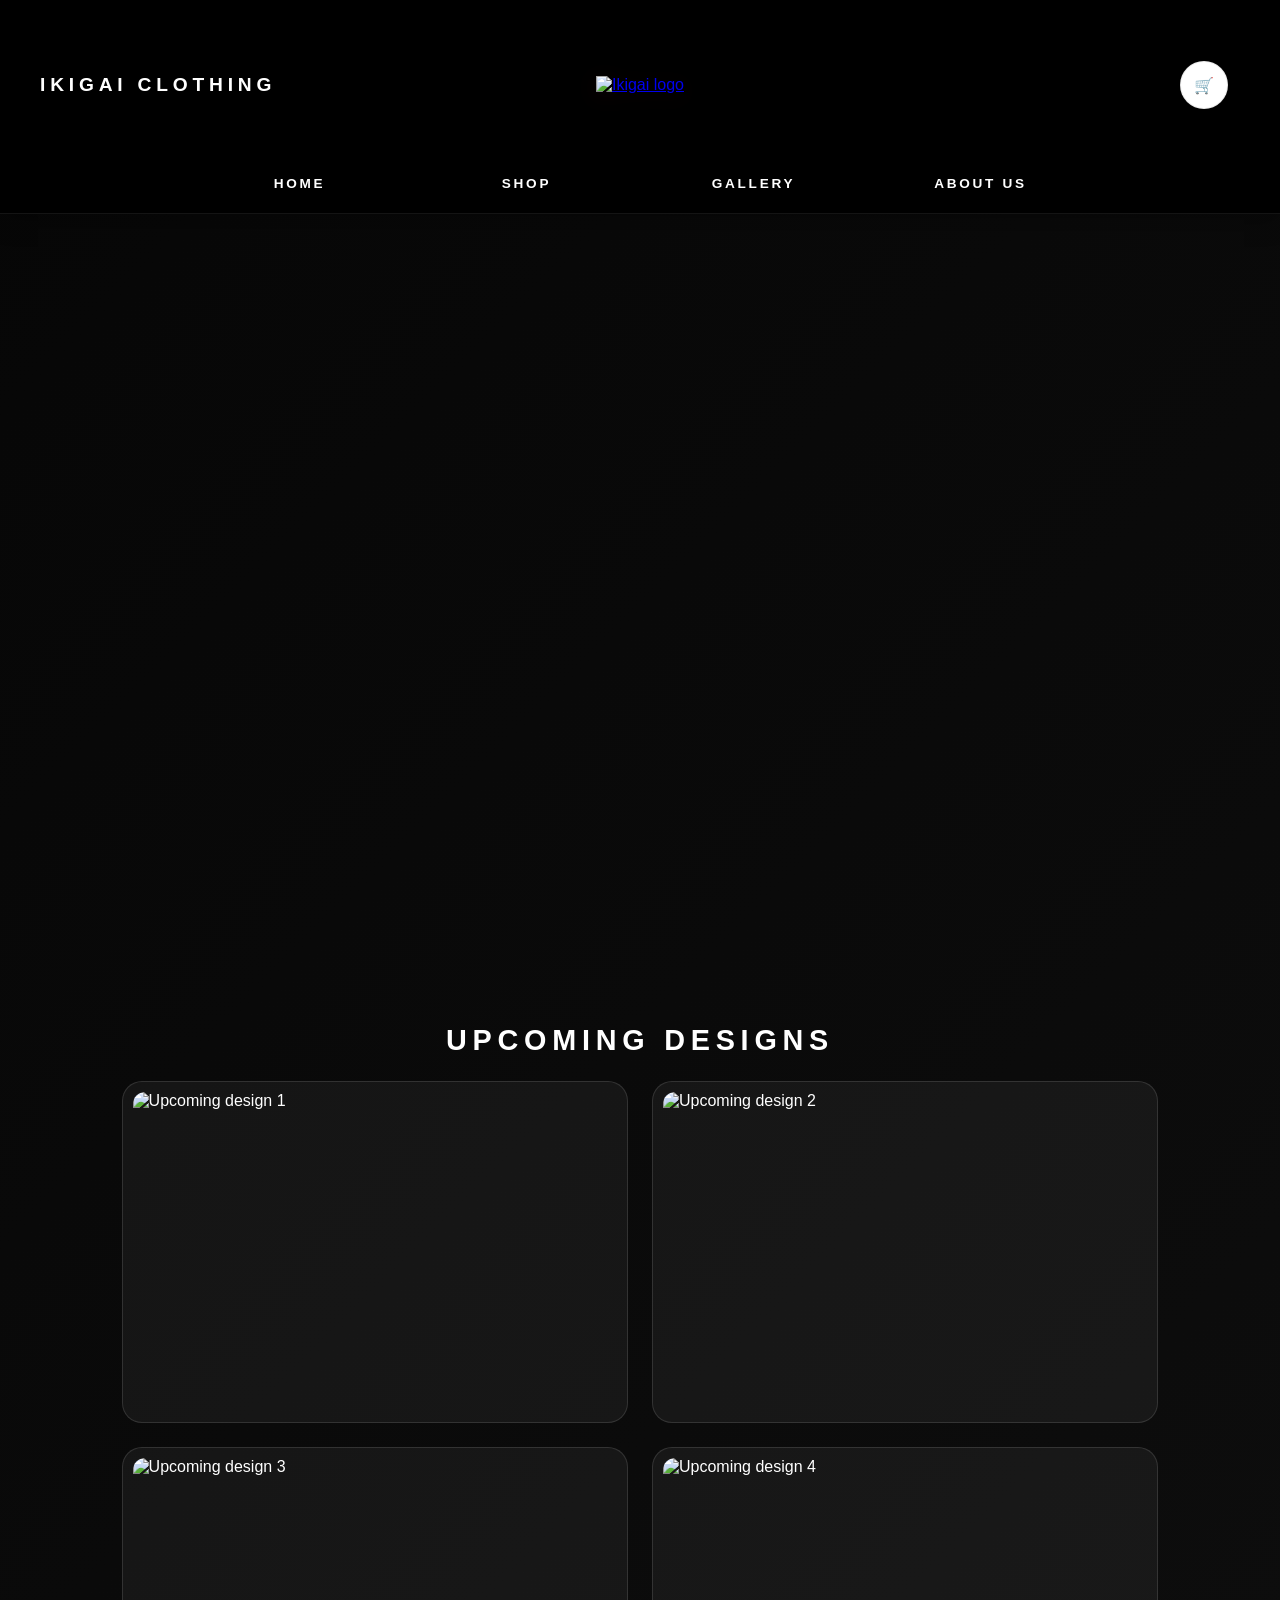
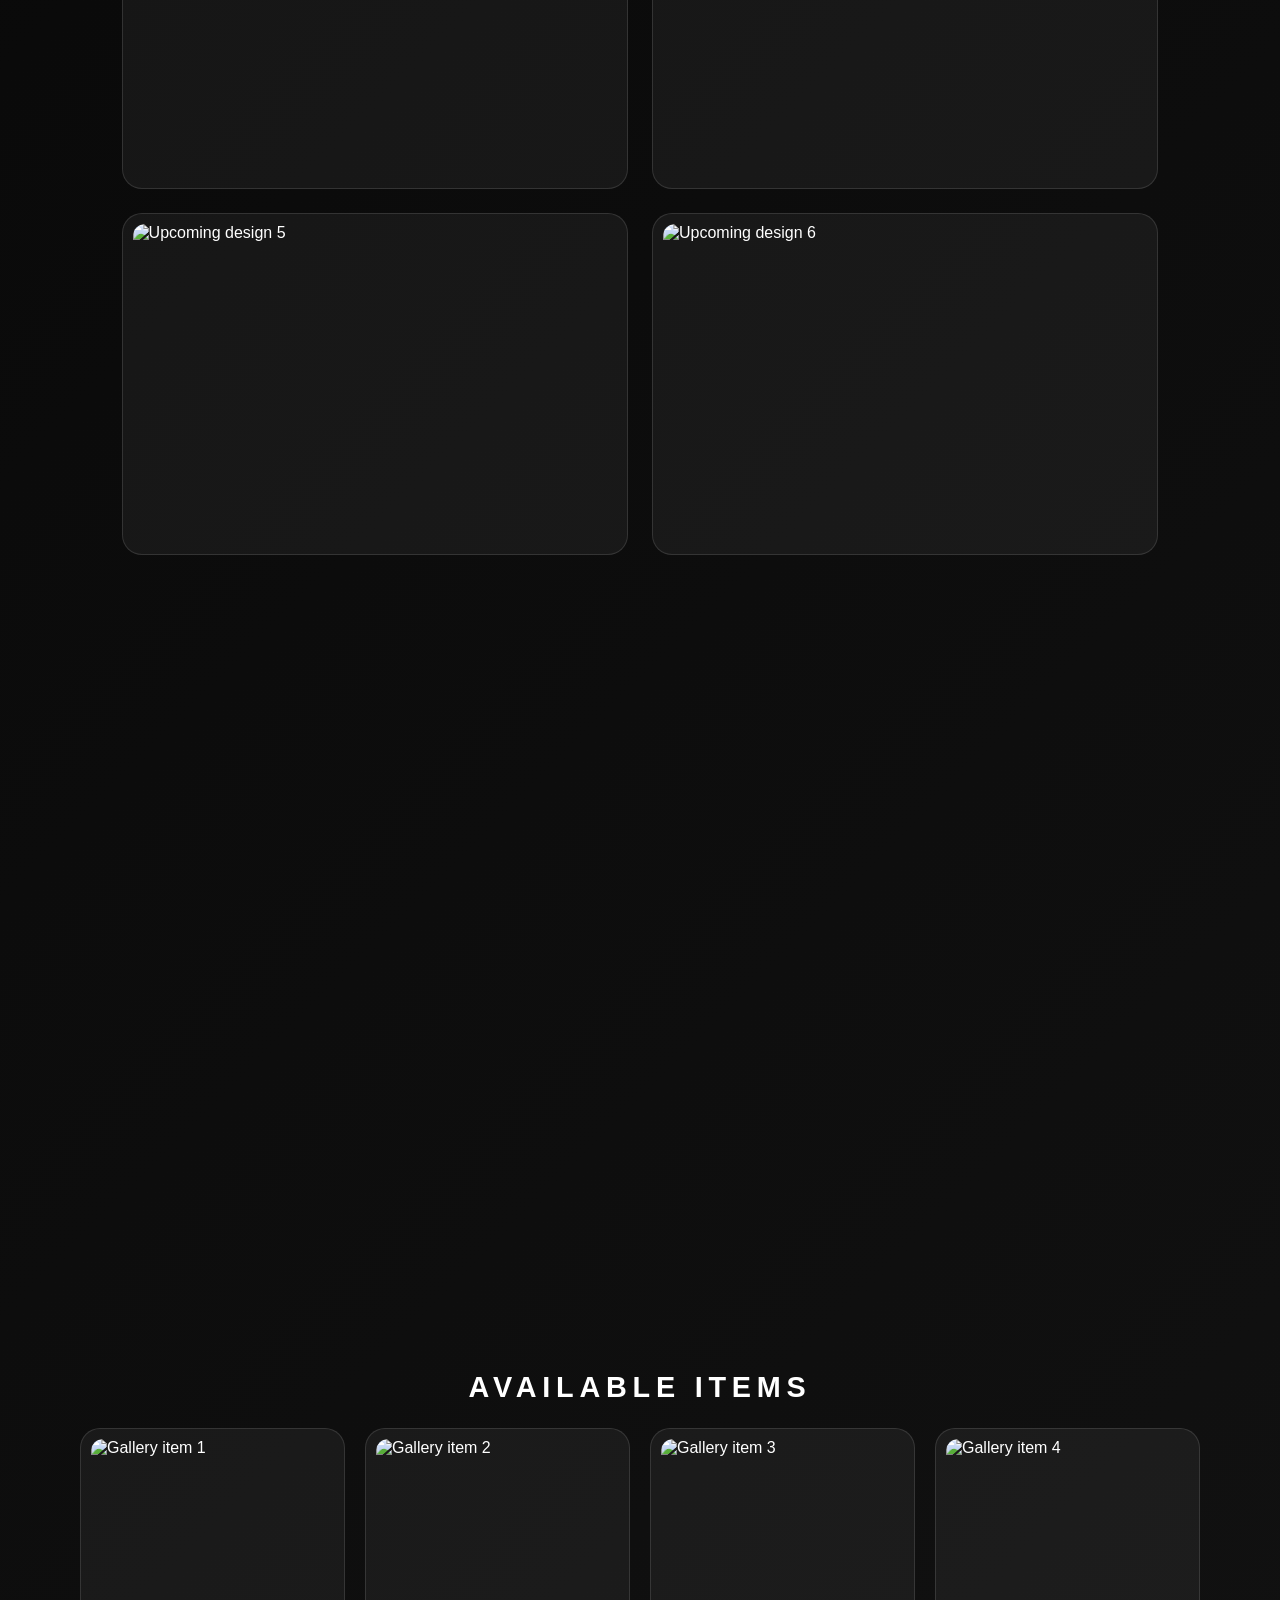
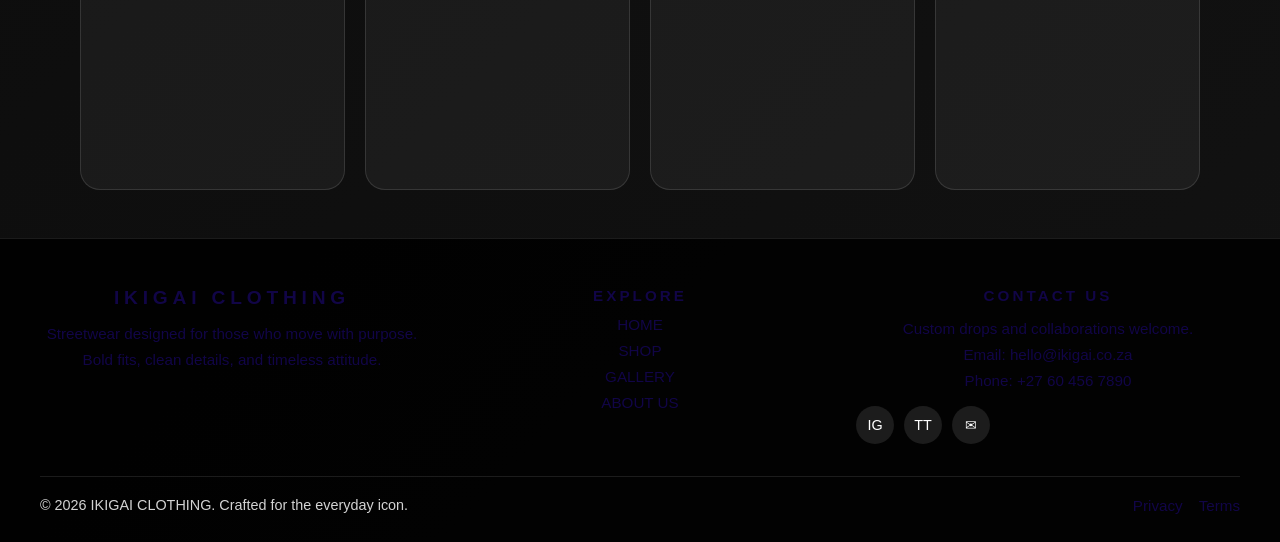
==== gallery.html @ 3d072acf "Add files via upload" ====
<!DOCTYPE html>
<html lang="en">
    <head>
        <title>IKIGAI</title>
        <meta charset="UTF-8">
        <meta name="viewport" content="width=device-width, initial-scale=1.0">
        <link rel="stylesheet" href="gallery.css">
         <link rel="stylesheet" href="header.css">
        <link rel="stylesheet" href="footer.css">
    </head>
    <body>
<section>
       <header class="site-header">
            <div class="header-content">
                <div class="brand-section">
                    <div class="logo-area">
                        <a href="index.html"><img src="gallery/ikigai-logo.PNG" alt="Ikigai logo"></a>
                    </div>
                </div>
                <h1 class="site-title">IKIGAI CLOTHING</h1>
                <div class="header-actions">
                    <a href="checkout.html" class="cart-button" aria-label="Open shopping cart">
                        <span class="cart-icon">🛒</span>
                    </a>
                </div>
            </div>
            <nav class="main-nav">
                <ul>
                    <li><a href="index.html">HOME</a></li>
                    <li><a href="items.html">SHOP</a></li>
                    <li><a href="gallery.html">GALLERY</a></li>
                     <li><a href="aboutus.html">ABOUT US</a></li>
                </ul>
            </nav>
        </header>
        </section>
        <br>

        <section class="hero-video-wrap hero-video-wrap-alt">
            <video class="hero-video-display" autoplay loop muted playsinline>
                <source src="gallery/logo-zoom.mp4" type="video/mp4">
            </video>
        </section>

        <section class="upcoming-section">
            <div class="section-heading">
                <h2>Upcoming Designs</h2>
            </div>
            <div class="upcoming-grid">
                <article class="upcoming-card">
                    <img src="gallery/black-tee-art.jpeg" alt="Upcoming design 1">
                </article>
                <article class="upcoming-card">
                    <img src="gallery/black-tee-art2.jpeg" alt="Upcoming design 2">
                </article>
                <article class="upcoming-card">
                    <img src="gallery/black-tee-art3.jpeg" alt="Upcoming design 3">
                </article>
                <article class="upcoming-card">
                    <img src="gallery/black-tee-art4.jpeg" alt="Upcoming design 4">
                </article>
                <article class="upcoming-card">
                    <img src="gallery/cropped-tee.jpeg" alt="Upcoming design 5">
                </article>
                <article class="upcoming-card">
                    <img src="gallery/culturally-inspired.JPG" alt="Upcoming design 6">
                </article>
            </div>
        </section>

        <section class="hero-video-wrap">
            <video class="gallery-mid-video" autoplay loop muted playsinline>
                <source src="gallery/fabrics.mp4" type="video/mp4">
            </video>
        </section>

        <section class="more-gallery-section">
            <div class="section-heading">
                <h2>Available Items</h2>
            </div>
            <div class="more-gallery-grid gallery-available-grid">
                <article class="more-gallery-card gallery-card">
                    <img src="gallery/graphic-art-whitetee1.jpeg" alt="Gallery item 1">
                </article>
                <article class="more-gallery-card gallery-card">
                    <img src="gallery/hoodie-black-back.jpg" alt="Gallery item 2">
                </article>
                <article class="more-gallery-card gallery-card">
                    <img src="gallery/graphic-art-whitetee2.jpeg" alt="Gallery item 3">
                </article>
                <article class="more-gallery-card gallery-card">
                    <img src="gallery/graphic-art-whitetee.jpeg" alt="Gallery item 4">
                </article>

            </div>
                
        </section>

              <footer class="footer">
            <div class="container">
                <div class="footer-grid">
                    <div class="footer-column">
                        <h3 class="footer-logo">IKIGAI CLOTHING</h3>
                        <p>Streetwear designed for those who move with purpose. Bold fits, clean details, and timeless attitude.</p>
                    </div>

                    <div class="footer-column">
                        <h4>Explore</h4>
                        <ul class="footer-links">
                     <li><a href="index.html">HOME</a></li>
                    <li><a href="items.html">SHOP</a></li>
                    <li><a href="gallery.html">GALLERY</a></li>
                    <li><a href="aboutus.html">ABOUT US</a></li>
                        </ul>
                    </div>


                    <div class="footer-column">
                        <h4>Contact Us </h4>
                        <address>
                            <p>Custom drops and collaborations welcome.<br>Email: hello@ikigai.co.za<br>Phone: +27 60 456 7890</p>
                        </address>
                        <div class="social-links">
                            <a href="#" aria-label="Instagram">IG</a>
                            <a href="#" aria-label="TikTok">TT</a>
                            <a href="#" aria-label="Email">✉</a>
                        </div>
                    </div>
                </div>

                <div class="footer-bottom">
                    <p>© 2026 IKIGAI CLOTHING. Crafted for the everyday icon.</p>
                    <div class="footer-legal">
                        <a href="#">Privacy</a>
                        <a href="#">Terms</a>
                    </div>
                </div>
            </div>
        </footer>
        
    </body>
</html>
---- gallery.css ----
* {
    margin: 0;
    padding: 0;
    box-sizing: border-box;
}

body {
    font-family: 'HENSHIN', sans-serif;
    background: linear-gradient(135deg, #060606 0%, #121212 100%);
    color: #ffffff;
    min-height: 100vh;
}

.site-header {
    background: #000000;
    padding: 20px 24px 12px;
    border-bottom: 1px solid rgba(255, 255, 255, 0.08);
    box-shadow: 0 6px 24px rgba(0, 0, 0, 0.3);
}

.header-content {
    position: relative;
    min-height: 130px;
    display: flex;
    align-items: center;
    justify-content: center;
    max-width: 1200px;
    margin: 0 auto;
}

.logo-area img {
    max-height: 110px;
    width: auto;
    display: block;
    filter: drop-shadow(0 4px 10px rgba(36, 6, 6, 0.412));
}

.site-title {
    position: absolute;
    left: 0;
    top: 50%;
    transform: translateY(-50%);
    color: #ffffff;
    font-size: 1.2rem;
    letter-spacing: 0.25em;
    text-transform: uppercase;
    font-family: 'HENSHIN', sans-serif;
    font-weight: 700;
}

.main-nav {
    width: min(80%, 900px);
    margin: 16px auto 0;
}

.main-nav ul {
    display: flex;
    justify-content: space-between;
    align-items: center;
    list-style: none;
    padding: 0;
    margin: 0;
    gap: 8px;
}

.main-nav li {
    flex: 1;
}

.main-nav a {
    display: block;
    color: #ffffff;
    text-decoration: none;
    font-family: 'HENSHIN', sans-serif;
    font-weight: 700;
    font-size: 0.85rem;
    letter-spacing: 0.2em;
    text-transform: uppercase;
    text-align: center;
    padding: 10px 8px;
    border-radius: 4px;
    transition: background-color 0.2s ease;
}

.main-nav a:hover {
    background-color: rgba(255, 255, 255, 0.12);
}

.cart-button {
    position: absolute;
    right: 0;
    top: 50%;
    transform: translateY(-50%);
    width: 48px;
    height: 48px;
    background: #ffffff;
    color: #000000;
    border-radius: 50%;
    display: grid;
    place-items: center;
    text-decoration: none;
    box-shadow: 0 10px 24px rgba(0, 0, 0, 0.35);
    border: 1px solid rgba(0, 0, 0, 0.08);
}

.cart-button:hover {
    transform: translateY(-50%) scale(1.03);
}

.cart-count {
    position: absolute;
    top: -6px;
    right: -6px;
    width: 20px;
    height: 20px;
    border-radius: 50%;
    background: #000000;
    color: #ffffff;
    display: grid;
    place-items: center;
    font-size: 0.7rem;
    font-weight: 700;
    border: 1px solid #ffffff;
}

.header-actions {
    display: flex;
    align-items: center;
    gap: 12px;
    position: absolute;
    right: 12px;
    top: 50%;
    transform: translateY(-50%);
}

.hero-cta-button {
    position: absolute;
    top: 50%;
    left: 50%;
    z-index: 2;
    font-size: 1.1rem;
    padding: 16px 36px;
}

.header-actions {
    display: flex;
    align-items: center;
    gap: 12px;
    position: absolute;
    right: 12px;
    top: 50%;
    transform: translateY(-50%);
}

.hero-video-wrap {
    width: 100%;
    min-height: 80vh;
    position: relative;
    overflow: hidden;
}

.hero-video-display,
.gallery-mid-video {
    width: 100%;
    height: 100%;
    object-fit: cover;
    display: block;
}

.upcoming-section,
.custom-jacket-section,
.more-gallery-section {
    width: min(1200px, 100%);
    margin: 48px auto;
    padding: 0 24px;
}

.section-heading {
    text-align: center;
    margin-bottom: 24px;
}

.section-heading h2 {
    color: #ffffff;
    font-size: 1.8rem;
    letter-spacing: 0.2em;
    text-transform: uppercase;
}

.upcoming-grid,
.more-gallery-grid {
    width: min(100%, 1080px);
    margin: 0 auto;
    display: grid;
    grid-template-columns: repeat(2, minmax(0, 1fr));
    gap: 24px;
}

.more-gallery-grid {
    width: min(100%, 1100px);
}

.more-gallery-card,
.upcoming-card {
    border-radius: 20px;
    overflow: hidden;
    background: rgba(255, 255, 255, 0.05);
    border: 1px solid rgba(255, 255, 255, 0.12);
    padding: 10px;
}

.more-gallery-card img,
.upcoming-card img {
    width: 100%;
    height: 340px;
    object-fit: cover;
    display: block;
    border-radius: 12px;
}

.hero-video-wrap-alt {
    min-height: 60vh;
    margin-top: 24px;
}

.gallery-available-grid {
    grid-template-columns: repeat(4, minmax(0, 1fr));
    gap: 20px;
    width: min(100%, 1120px);
}

.gallery-card {
    padding: 10px;
}

.gallery-button-wrap {
    display: flex;
    justify-content: center;
    margin-top: 24px;
}

.hero-video-wrap {
    width: 100%;
    min-height: 80vh;
    position: relative;
    overflow: hidden;
}

.hero-video-display {
    width: 100%;
    height: 100%;
    object-fit: cover;
    display: block;
}

.upcoming-section,
.custom-jacket-section {
    width: min(1200px, 100%);
    margin: 48px auto;
    padding: 0 24px;
}

.section-heading {
    text-align: center;
    margin-bottom: 24px;
}

.section-heading h2 {
    color: #ffffff;
    font-size: 1.8rem;
    letter-spacing: 0.2em;
    text-transform: uppercase;
}

.upcoming-grid {
    width: 90%;
    margin: 0 auto;
    display: grid;
    grid-template-columns: repeat(2, minmax(0, 1fr));
    gap: 24px;
}

.upcoming-card {
    border-radius: 20px;
    overflow: hidden;
    background: rgba(255, 255, 255, 0.05);
    border: 1px solid rgba(255, 255, 255, 0.12);
}

.upcoming-card img {
    width: 100%;
    height: 320px;
    object-fit: cover;
    display: block;
}

.custom-jacket-content {
    display: grid;
    grid-template-columns: 60% 40%;
    gap: 32px;
    align-items: center;
    background: rgba(255, 255, 255, 0.05);
    border: 1px solid rgba(255, 255, 255, 0.12);
    border-radius: 24px;
    padding: 28px;
}

.custom-jacket-image img {
    width: 100%;
    height: auto;
    display: block;
    border-radius: 20px;
}

.custom-jacket-copy {
    display: grid;
    gap: 18px;
}

.custom-label {
    text-transform: uppercase;
    letter-spacing: 0.2em;
    color: #ffffff;
    font-weight: 700;
}

.custom-jacket-copy h2 {
    font-size: 2rem;
    color: #ffffff;
    margin: 0;
}

.custom-jacket-copy p {
    color: #d3d3d3;
    line-height: 1.7;
    max-width: 520px;
}

@media (max-width: 900px) {
    .custom-jacket-content {
        grid-template-columns: 1fr;
    }

    .upcoming-grid,
    .gallery-available-grid {
        width: 100%;
        grid-template-columns: 1fr 1fr;
    }
}

@media (max-width: 600px) {
    .upcoming-grid,
    .gallery-available-grid {
        grid-template-columns: 1fr;
    }
}
---- header.css ----
.site-header {
    background: #000000;
    padding: 20px 24px 12px;
    border-bottom: 1px solid rgba(255, 255, 255, 0.08);
    box-shadow: 0 6px 24px rgba(0, 0, 0, 0.3);
}

.header-content {
    position: relative;
    min-height: 130px;
    display: flex;
    align-items: center;
    justify-content: center;
    max-width: 1200px;
    margin: 0 auto;
}

.header-actions {
    display: flex;
    align-items: center;
    gap: 12px;
    position: absolute;
    right: 12px;
    top: 50%;
    transform: translateY(-50%);
}

.site-title {
    position: absolute;
    left: 0;
    top: 50%;
    transform: translateY(-50%);
    color: #ffffff;
    font-size: 1.2rem;
    letter-spacing: 0.25em;
    text-transform: uppercase;
    font-family: 'HENSHIN', sans-serif;
    font-weight: 600;
}

.login-button {
    display: inline-flex;
    align-items: center;
    justify-content: center;
    padding: 14px 24px;
    border-radius: 999px;
    background: #110547;
    color: #ffffff;
    text-decoration: none;
    border: 1px solid rgba(255, 255, 255, 0.18);
    font-weight: 700;
    letter-spacing: 0.2em;
    text-transform: uppercase;
    box-shadow: 0 12px 30px rgba(17, 5, 71, 0.35);
    transition: transform 0.2s ease, box-shadow 0.2s ease;
}

.header-content {
    position: relative;
    min-height: 130px;
    display: flex;
    align-items: center;
    justify-content: center;
    max-width: 1200px;
    margin: 0 auto;
}

.logo-area img {
    max-height: 110px;
    width: auto;
    display: block;
}
.main-nav {
    width: min(80%, 900px);
    margin: 16px auto 0;
}

.main-nav ul {
    display: flex;
    justify-content: space-between;
    align-items: center;
    list-style: none;
    padding: 0;
    margin: 0;
    gap: 8px;
}

.main-nav li {
    flex: 1;
}

.main-nav a {
    display: block;
    color: #ffffff;
    text-decoration: none;
    font-family: 'HENSHIN', sans-serif;
    font-weight: 700;
    font-size: 0.85rem;
    letter-spacing: 0.2em;
    text-transform: uppercase;
    text-align: center;
    padding: 10px 8px;
    border-radius: 4px;
    transition: background-color 0.2s ease;
}

.main-nav a:hover {
    background-color: rgba(255, 255, 255, 0.12);
}

.auth-link {
    background: #ffffff;
    color: #000000;
    text-decoration: none;
    padding: 10px 14px;
    border-radius: 999px;
    font-size: 0.8rem;
    font-weight: 700;
    letter-spacing: 0.12em;
    text-transform: uppercase;
    border: none;
    cursor: pointer;
}

.auth-link.secondary {
    background: transparent;
    color: #ffffff;
    border: 1px solid rgba(255, 255, 255, 0.45);
}

.auth-link:hover {
    transform: translateY(-1px);
}

.user-chip {
    color: #ffffff;
    font-size: 0.8rem;
    font-weight: 700;
    letter-spacing: 0.12em;
    text-transform: uppercase;
}

.logout-btn {
    background: #f0f0f0;
}


.site-title {
    position: absolute;
    left: 0;
    top: 50%;
    transform: translateY(-50%);
    color: #ffffff;
    font-size: 1.2rem;
    letter-spacing: 0.25em;
    text-transform: uppercase;
    font-family: 'HENSHIN', sans-serif;
    font-weight: 600;
}
---- footer.css ----
/* Footer styles */
.footer {
    background: rgba(0, 0, 0, 0.9);
    color: #f5f5f5;
    padding: 48px 24px 28px;
    border-top: 1px solid rgba(255, 255, 255, 0.1);
    margin-top: 48px;
}

.container {
    width: min(1200px, 100%);
    margin: 0 auto;
    align-content: center;
}

.footer-grid {
    display: grid;
    grid-template-columns: repeat(3, minmax(0, 1fr));
    gap: 24px;
    margin-bottom: 32px;
    box-align:center;
}
.footer-column {
    text-align: center;
}
.footer-column h4 {
    color: #110547;
    margin-bottom: 12px;
    font-size: 0.95rem;
    text-transform: uppercase;
    letter-spacing: 0.2em;
}

.footer-logo {
    color:#110547;;
    font-size: 1.2rem;
    margin-bottom: 12px;
    text-transform: uppercase;
    letter-spacing: 0.25em;
}

.footer-column p,
.footer-column address p {
    color:#110547;;
    margin-bottom: 12px;
    font-size: 0.95rem;
    line-height: 1.7;
    font-style: normal;
}

.footer-links {
    display: flex;
    flex-direction: column;
    gap: 8px;
    list-style: none;
}

.footer-links a,
.footer-legal a {
    color: #110547;
    text-decoration: none;
    transition: color 0.2s ease;
    font-size: 0.95rem;
}

.footer-links a:hover,
.footer-legal a:hover {
    color: #110547;
}

.social-links {
    display: flex;
    gap: 10px;
    margin-top: 8px;
}

.social-links a {
    display: grid;
    place-items: center;
    width: 38px;
    height: 38px;
    border-radius: 50%;
    background: rgba(255, 255, 255, 0.1);
    color: #ffffff;
    text-decoration: none;
    font-size: 0.9rem;
    transition: background 0.2s ease, transform 0.2s ease;
}

.footer-bottom {
    padding-top: 20px;
    border-top: 1px solid rgba(255, 255, 255, 0.1);
    display: flex;
    justify-content: space-between;
    align-items: center;
    gap: 16px;
    flex-wrap: wrap;
    font-size: 0.9rem;
}

.footer-bottom p {
    margin-bottom: 0;
    color: #d3d3d3;
}

.footer-legal {
    display: flex;
    gap: 16px;
}

@media (max-width: 640px) {
    .footer-grid {
        grid-template-columns: 1fr;
    }

    .footer-bottom {
        flex-direction: column;
        align-items: flex-start;
    }
}
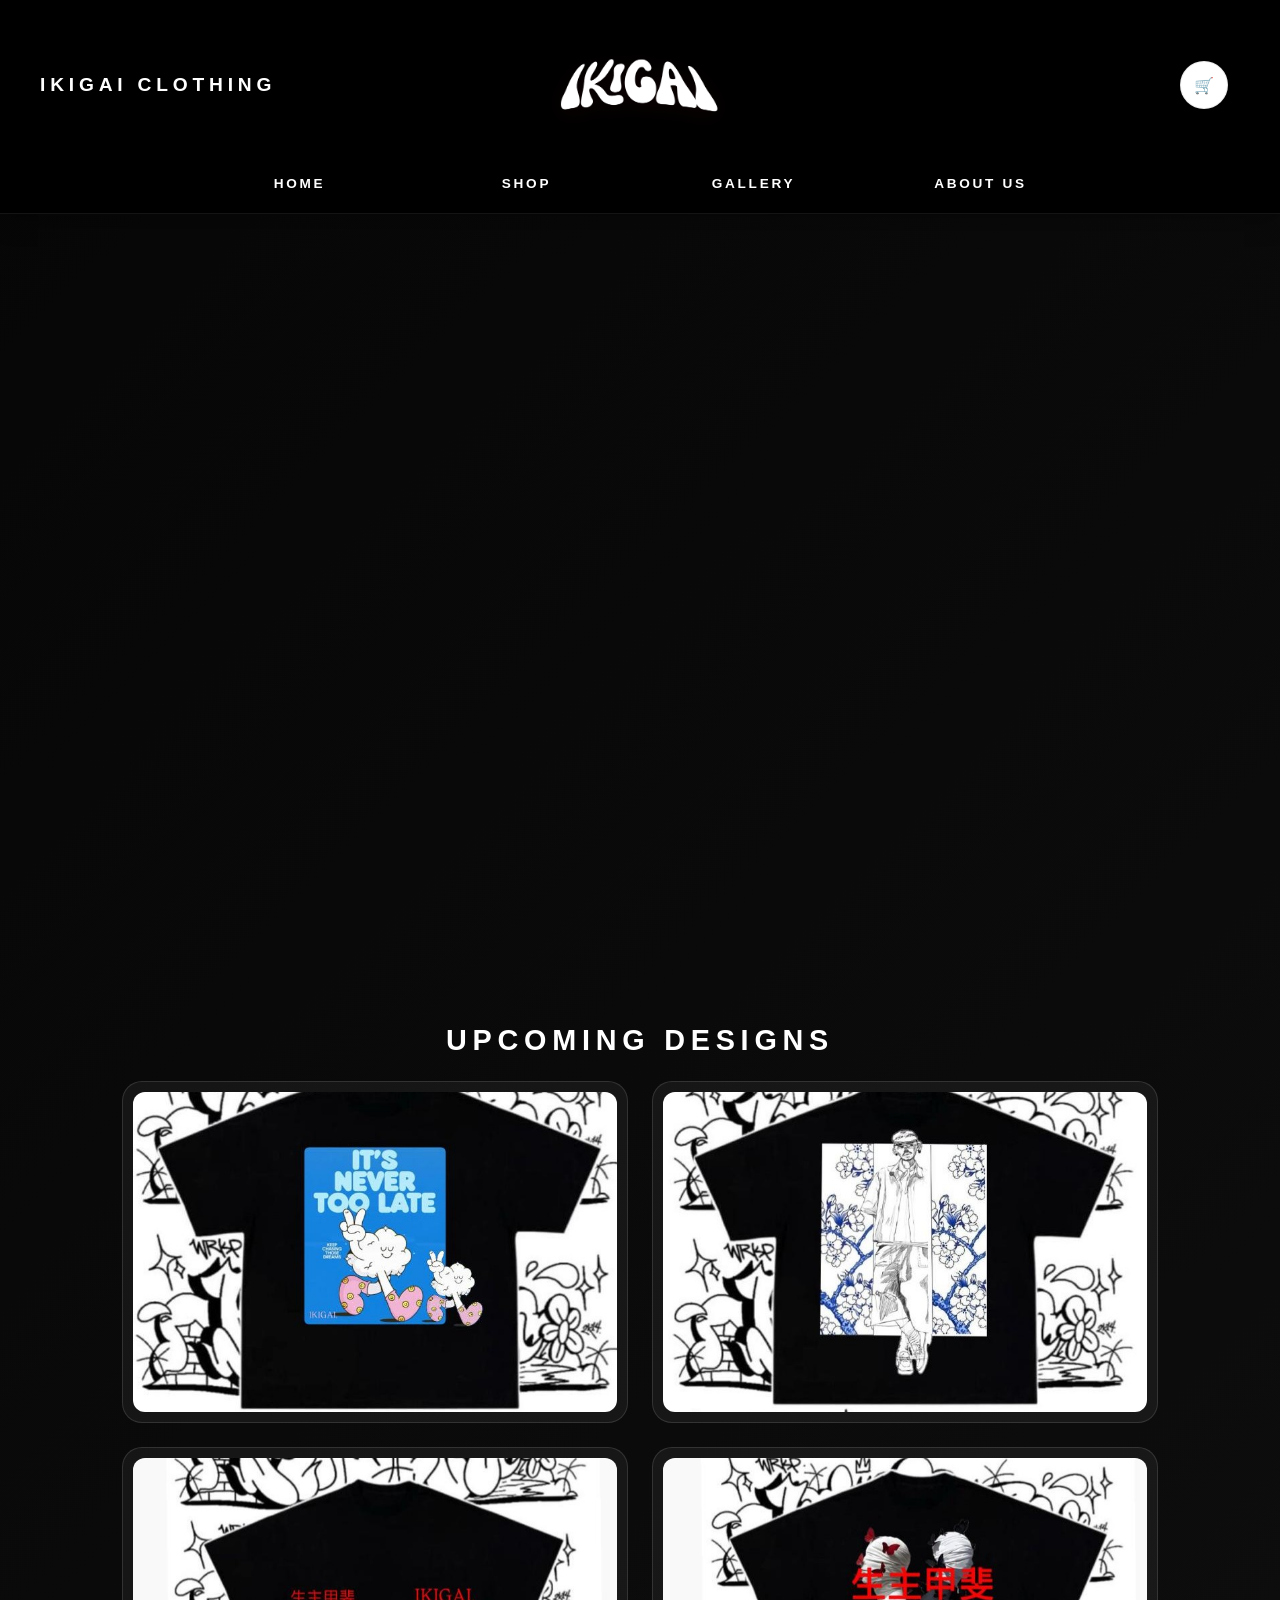
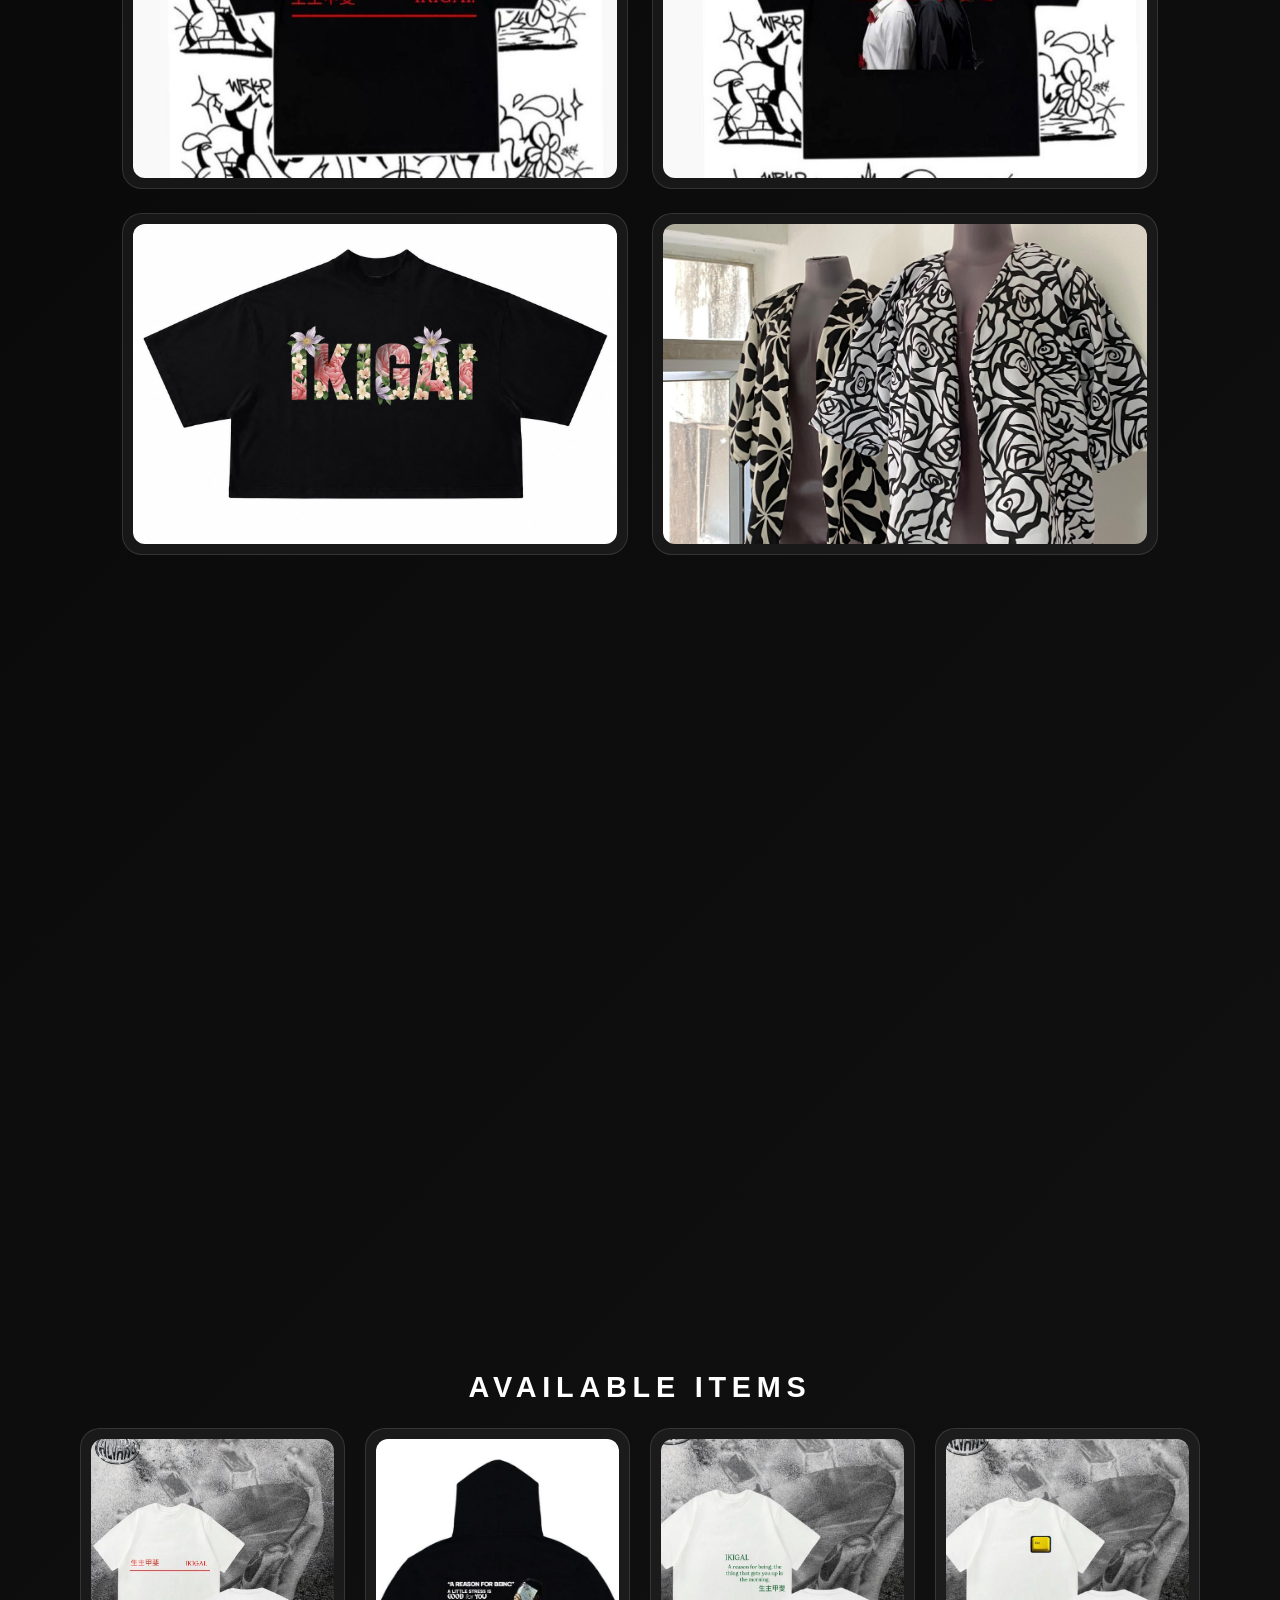
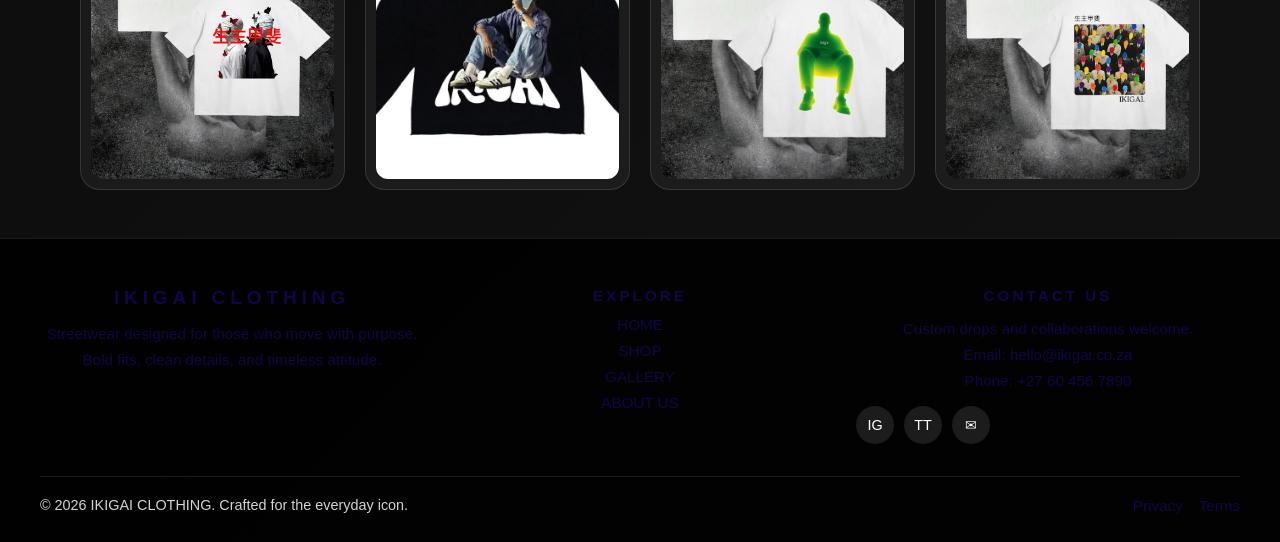
==== commit b3df13d0: "Update gallery.html banner logo image not displayed" ====
--- a/gallery.html
+++ b/gallery.html
@@ -14,7 +14,7 @@
             <div class="header-content">
                 <div class="brand-section">
                     <div class="logo-area">
-                        <a href="index.html"><img src="gallery/ikigai-logo.PNG" alt="Ikigai logo"></a>
+                        <a href="index.html"><img src="gallery/ikigai-logo.png" alt="Ikigai logo"></a>
                     </div>
                 </div>
                 <h1 class="site-title">IKIGAI CLOTHING</h1>
@@ -139,4 +139,4 @@
         </footer>
         
     </body>
-</html>+</html>
